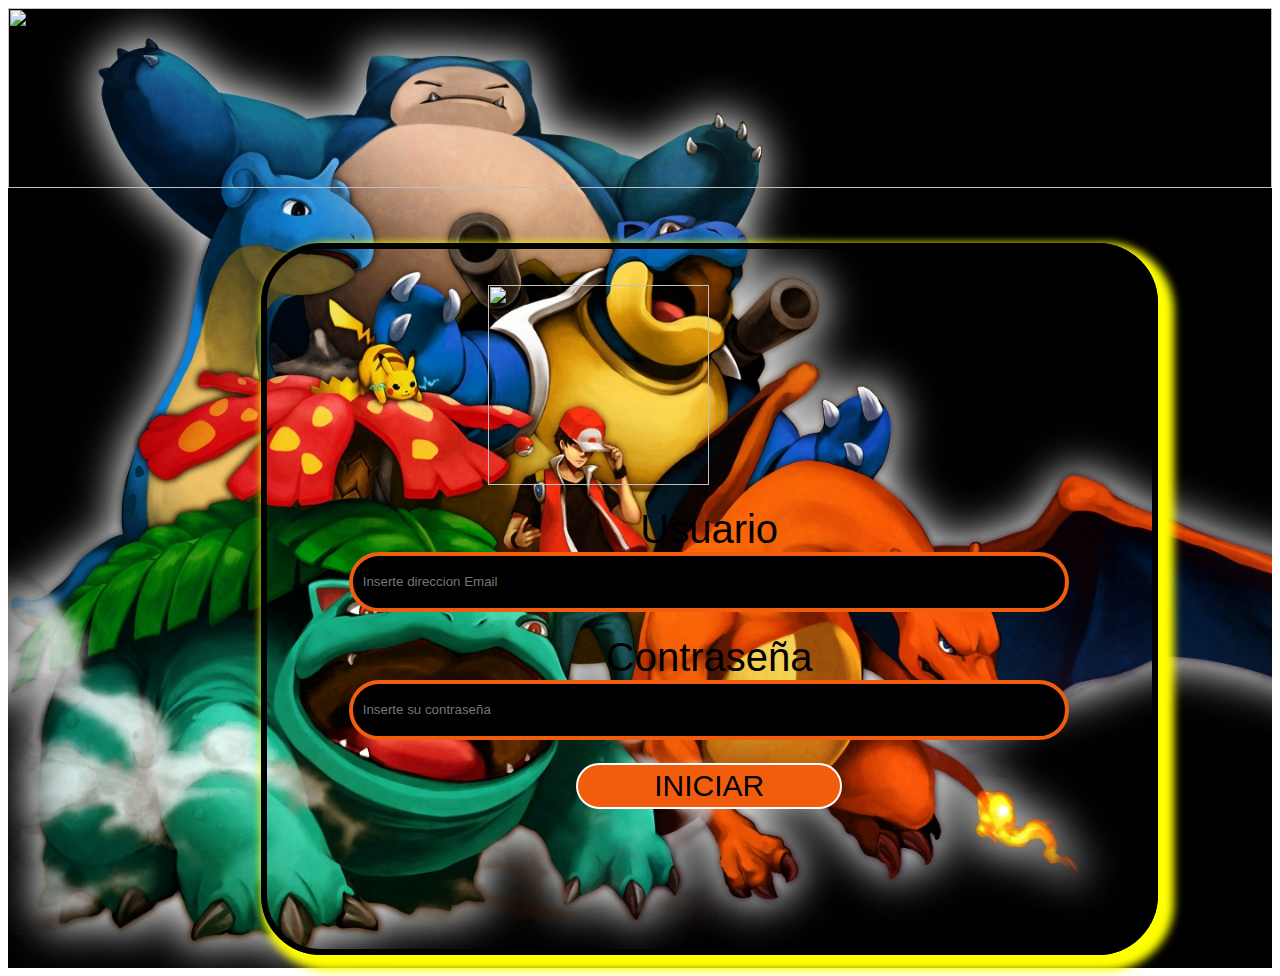
==== sede/index.html @ 817a53ae "login" ====
<!DOCTYPE html>
<html>
<head>
	<link rel="stylesheet" href="lib/boo2/css/bootstrap.css">
	<link rel="stylesheet" href="css/style.css">
	<link href="https://fonts.googleapis.com/css?family=ZCOOL+KuaiLe&display=swap" rel="stylesheet">
	<script src="lib/jQuery.js"></script>
	<meta charset="utf-8">
	<title>PokeLogin</title>
</head>
<body class="">
	<div class="container-fluid contenedor">
		<div class="row">
			<div class="col-md-6 col-xs-6 col-sm-6">
			</div>
			<div class="col-md-6 col-xs-6 col-sm-6">
				<img src="https://upload.wikimedia.org/wikipedia/commons/thumb/9/98/International_Pok%C3%A9mon_logo.svg/1280px-International_Pok%C3%A9mon_logo.svg.png" class="nombre" alt="">
				<div class="login">
					<br><br>
					<img src="https://www.stickpng.com/assets/thumbs/585e4d1ccb11b227491c339b.png" class="img responsive usuario">
					<br><br>
					<form>
						<label>Usuario</label><br>
						<input type="text" placeholder="  Inserte direccion Email" name=""><br><br>
						<label>Contraseña</label><br>
						<input type="password"  placeholder="  Inserte su contraseña  " name="">
						<br><br>
						<button class="iniciar">INICIAR</button>
					</form>
				</div>
			</div>
		</div>
	</div>
	<script src="lib/angular.js"></script>
	<script src="lib/boo2/js/bootstrap.js"></script>
	<script src="js/script.js"></script>
</body>
</html>
---- sede/css/style.css ----
.contenedor{
	background: url("../PIKA2.jpg")no-repeat;
	background-size: cover;
	height: 960px !important;
}
.login{
	box-shadow: 8px 8px 8px 8px yellow;
	margin-left: 20%;
	background:url("https://www.rosiesrewards.com/wp-content/uploads/2018/11/pokemon-iphone-wallpaper-luxury-fondos-para-whatsapp-of-pokemon-iphone-wallpaper.jpg")no-repeat;
	background-size: cover;
	width: 70%;
	height: 700px;
	margin-top:4%;
	border-radius: 60px;
	border: 6px #000000 solid;
}
.nombre{
	width: 100%;
	height: 180px;
}
.usuario{
	background-size: center;
	width: 50%;
	height: 200px;
	margin-left: 25%;
}
.navBar{
	height:auto;
	background: #F1524F;
}
.pokk{
	margin: 0 auto;
	height: 200px;
}
.pok{
	color: #FFF;
}
.altototal{
	height: 100%;
}
.pad{
	padding: 4%;
}
.pokeinfo{
	margin: 0 auto;
	width: 100% !important;
	border: 4px #000000 solid;
}
.imgpoke{
	background: #000000;
	margin:0 auto;
	height: 150px !important;
	width: 100% !important;
}
.nompoke{
	background:#EBF4EF;
	padding: 4%;
	border-top: 4px solid #000000;
}
.fondo{
	background: url("http://landscape-photography-blog.com/images/pokemon-wallpapers/36406291-pokemon-wallpapers.jpg")no-repeat;
	background-size: cover;
}
form{
	margin: 0 auto;
	font-size: 20px;
	text-align: center;
}
input{
	background: #000000;
	cursor:pointer;
	color:#FFF;
	width: 80% !important;
	height: 50px;
	border: 4px solid #F15C0D;
	border-radius: 50px;
	font-family: 'Anton', sans-serif;
}
label{
	font-size: 40px;
	font-family: 'Anton', sans-serif;
}
.iniciar{
	background: #F15C0D;
	font-family: 'Anton', sans-serif;
	border: 2px solid #FFF;
	width: 30%;
	padding: 4px;
	font-size: 30px;
	border-radius: 50px;
}
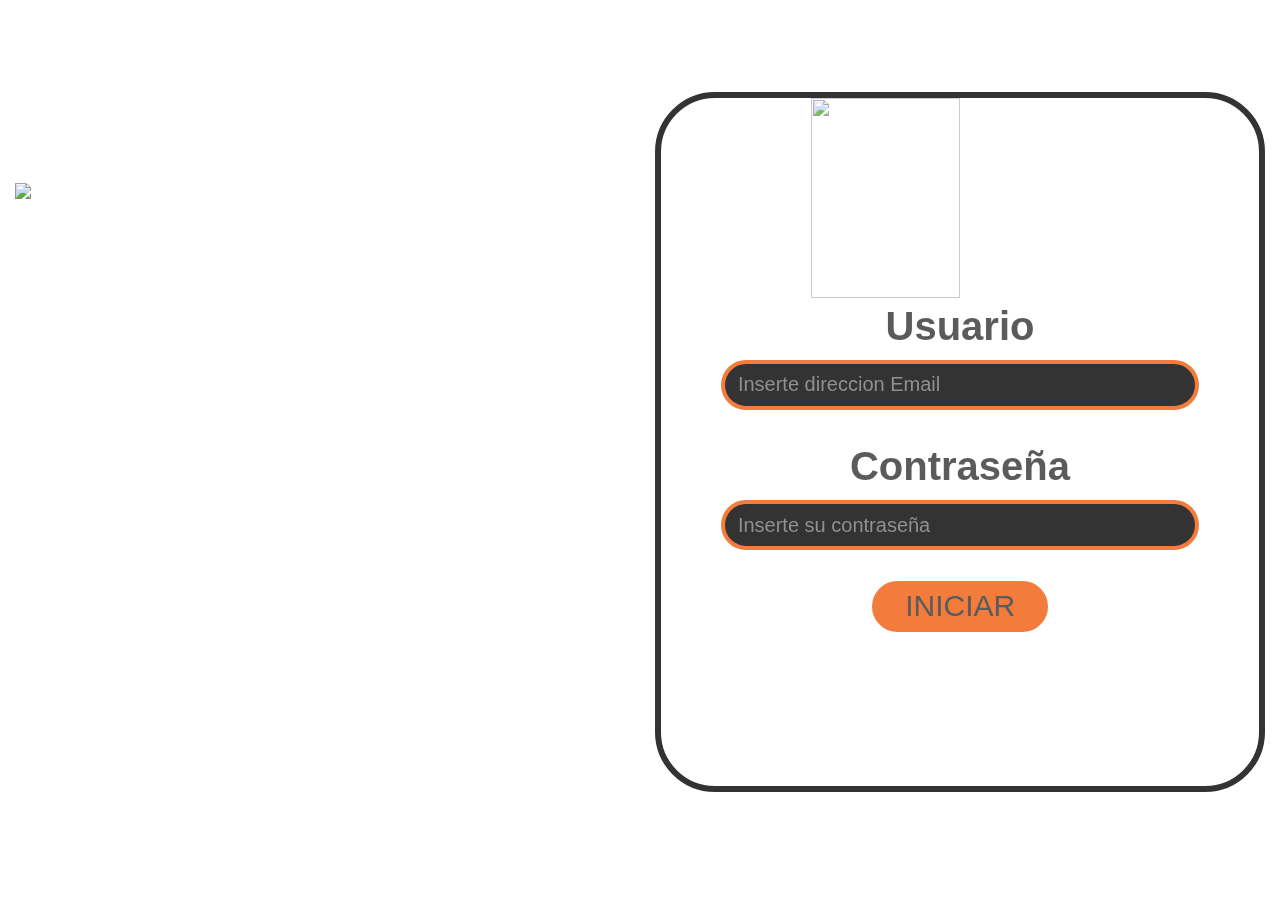
==== commit bccdb43c: "hrref" ====
--- a/sede/index.html
+++ b/sede/index.html
@@ -12,13 +12,12 @@
 	<div class="container-fluid contenedor">
 		<div class="row">
 			<div class="col-md-6 col-xs-6 col-sm-6">
+				<img src="https://www.pokebip.com/membres/galeries/1442/1442500308013685000.png" class="img-responsive nombre">
 			</div>
 			<div class="col-md-6 col-xs-6 col-sm-6">
-				<img src="https://upload.wikimedia.org/wikipedia/commons/thumb/9/98/International_Pok%C3%A9mon_logo.svg/1280px-International_Pok%C3%A9mon_logo.svg.png" class="nombre" alt="">
 				<div class="login">
-					<br><br>
-					<img src="https://www.stickpng.com/assets/thumbs/585e4d1ccb11b227491c339b.png" class="img responsive usuario">
-					<br><br>
+					<img src="https://www.intus.com.mx/wp-content/uploads/2018/09/sharepoint-impacto-en-usuarios.png" class="img responsive usuario">
+					<br>
 					<form>
 						<label>Usuario</label><br>
 						<input type="text" placeholder="  Inserte direccion Email" name=""><br><br>
@@ -35,4 +34,4 @@
 	<script src="lib/boo2/js/bootstrap.js"></script>
 	<script src="js/script.js"></script>
 </body>
-</html>
+</html>--- a/sede/css/style.css
+++ b/sede/css/style.css
@@ -1,22 +1,21 @@
 .contenedor{
-	background: url("../PIKA2.jpg")no-repeat;
+	background: url("http://landscape-photography-blog.com/images/pokemon-wallpapers/36406291-pokemon-wallpapers.jpg")no-repeat;
 	background-size: cover;
-	height: 960px !important;
+	width: 100% !important;
+	height: 920px !important;
 }
 .login{
-	box-shadow: 8px 8px 8px 8px yellow;
-	margin-left: 20%;
 	background:url("https://www.rosiesrewards.com/wp-content/uploads/2018/11/pokemon-iphone-wallpaper-luxury-fondos-para-whatsapp-of-pokemon-iphone-wallpaper.jpg")no-repeat;
 	background-size: cover;
-	width: 70%;
+	width: 100%;
 	height: 700px;
-	margin-top:4%;
+	opacity:0.8;
+	margin-top:15%;
 	border-radius: 60px;
-	border: 6px #000000 solid;
+	border: 6px #000000 solid; 
 }
 .nombre{
-	width: 100%;
-	height: 180px;
+	margin-top: 30%;
 }
 .usuario{
 	background-size: center;
@@ -88,4 +87,4 @@
 	padding: 4px;
 	font-size: 30px;
 	border-radius: 50px;
-}
+}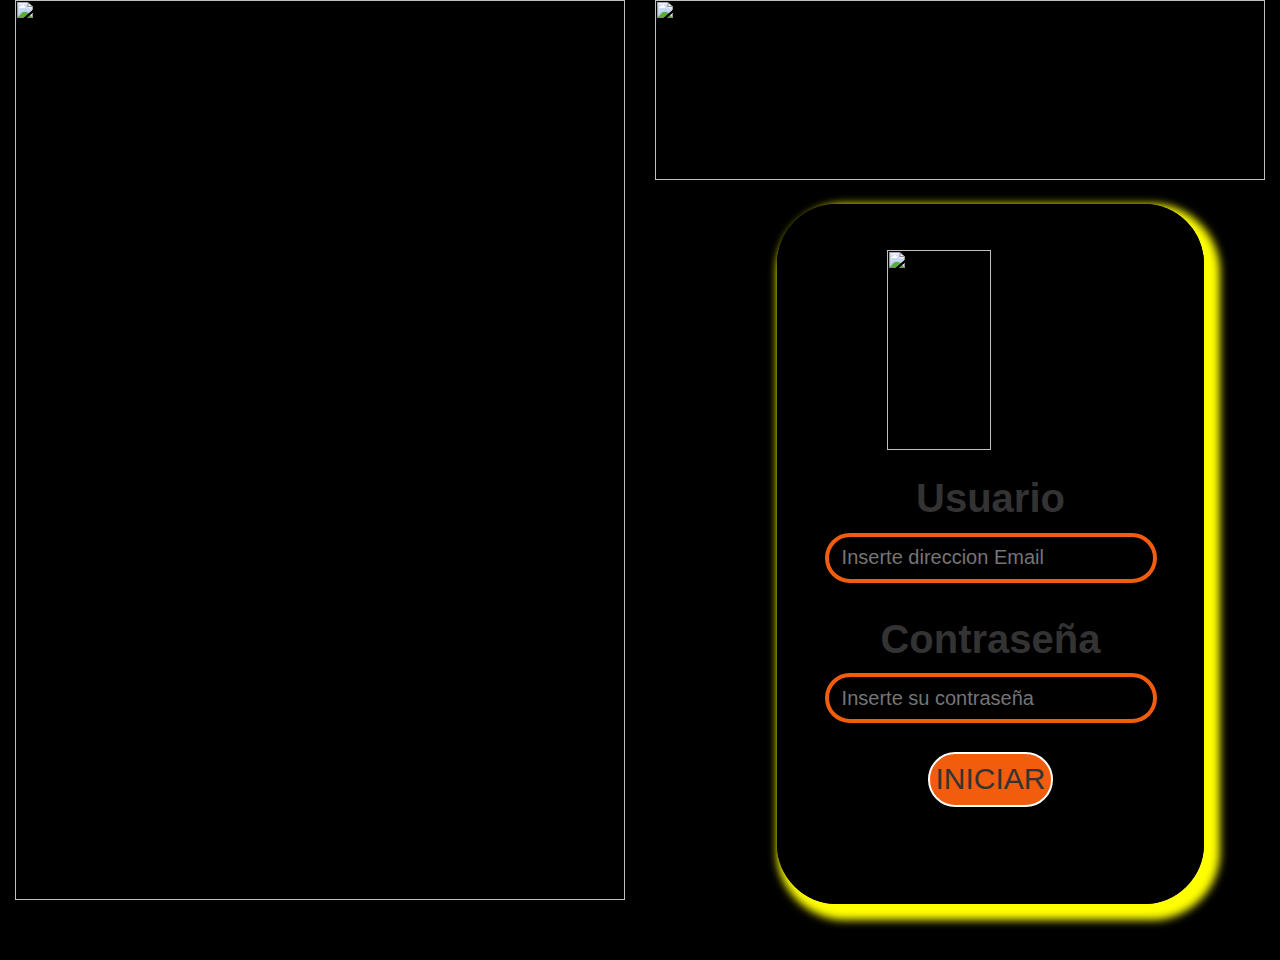
==== commit e14ff4e2: "full pokedex" ====
--- a/sede/index.html
+++ b/sede/index.html
@@ -8,16 +8,18 @@
 	<meta charset="utf-8">
 	<title>PokeLogin</title>
 </head>
-<body class="">
+<body class="fondo2">
 	<div class="container-fluid contenedor">
 		<div class="row">
 			<div class="col-md-6 col-xs-6 col-sm-6">
-				<img src="https://www.pokebip.com/membres/galeries/1442/1442500308013685000.png" class="img-responsive nombre">
+				<img src="https://images5.alphacoders.com/451/451344.jpg" class="idpoke" alt="">
 			</div>
 			<div class="col-md-6 col-xs-6 col-sm-6">
+				<img src="https://upload.wikimedia.org/wikipedia/commons/thumb/9/98/International_Pok%C3%A9mon_logo.svg/1280px-International_Pok%C3%A9mon_logo.svg.png" class="nombre" alt="">
 				<div class="login">
-					<img src="https://www.intus.com.mx/wp-content/uploads/2018/09/sharepoint-impacto-en-usuarios.png" class="img responsive usuario">
-					<br>
+					<br><br>
+					<img src="https://www.stickpng.com/assets/thumbs/585e4d1ccb11b227491c339b.png" class="img responsive usuario">
+					<br><br>
 					<form>
 						<label>Usuario</label><br>
 						<input type="text" placeholder="  Inserte direccion Email" name=""><br><br>
@@ -34,4 +36,4 @@
 	<script src="lib/boo2/js/bootstrap.js"></script>
 	<script src="js/script.js"></script>
 </body>
-</html>+</html>
--- a/sede/css/style.css
+++ b/sede/css/style.css
@@ -1,21 +1,24 @@
 .contenedor{
-	background: url("http://landscape-photography-blog.com/images/pokemon-wallpapers/36406291-pokemon-wallpapers.jpg")no-repeat;
-	background-size: cover;
-	width: 100% !important;
-	height: 920px !important;
+	height: 960px !important;
+}
+.idpoke{
+	width: 100%;
+	height: 900px;
 }
 .login{
+	box-shadow: 8px 8px 8px 8px yellow;
+	margin-left: 20%;
 	background:url("https://www.rosiesrewards.com/wp-content/uploads/2018/11/pokemon-iphone-wallpaper-luxury-fondos-para-whatsapp-of-pokemon-iphone-wallpaper.jpg")no-repeat;
 	background-size: cover;
-	width: 100%;
+	width: 70%;
 	height: 700px;
-	opacity:0.8;
-	margin-top:15%;
+	margin-top:4%;
 	border-radius: 60px;
-	border: 6px #000000 solid; 
+	border: 6px #000000 solid;
 }
 .nombre{
-	margin-top: 30%;
+	width: 100%;
+	height: 180px;
 }
 .usuario{
 	background-size: center;
@@ -24,11 +27,17 @@
 	margin-left: 25%;
 }
 .navBar{
-	height:auto;
-	background: #F1524F;
+	height:auto !important;
+	background: url("../pokedex2.jpg")no-repeat/*#B51C0A*/ ;
+	background-size: cover;
+}
+.fondo2{
+	background: #000000;
 }
 .pokk{
-	margin: 0 auto;
+	width: 90%;
+	margin-top: 0%;
+	margin-left: 10%;
 	height: 200px;
 }
 .pok{
@@ -87,4 +96,73 @@
 	padding: 4px;
 	font-size: 30px;
 	border-radius: 50px;
-}+}
+.registrar{
+	background:orange;
+	color:#000000;
+	border:4px solid #000000;
+	border-radius: 60px;
+	font-size: 25px;
+	width: 50%;
+	margin-left: 120px;
+}
+.rango{
+	background: url("https://cdn.wallpapersafari.com/77/81/2MOpNL.jpg")no-repeat;
+	background-size: cover;
+	height: 1000px;
+}
+.rt{
+	color:#FFF;
+}
+.campo{
+	margin-top: 20%;
+}
+.estilob{
+	background: #000000;
+	cursor:pointer;
+	color:#FFF;
+	width: 80% !important;
+	height: 60px;
+	border: 8px solid #F15C0D;
+	border-radius: 50px;
+	font-family: 'Anton', sans-serif;
+}
+.estilodex{
+	border: 4px solid #000000;
+	width: 100%;
+	height: 300px;
+	background: #F0AB63 ;
+}
+.imgpm{
+	width: 100%;
+	height: 300px;
+}
+.color1{
+	background: #AB140A  ;
+	height: 100px;
+	text-align: center;
+}
+.nombrep{
+	color:#FFF;
+	font-size: 35px;
+	font-family: 'Anton', sans-serif;
+}
+.color2{
+	background: #056FC7 ;
+	height: 100px;
+	text-align: center;
+}
+.color3{
+	background: #35910A ;
+	height: 93px;
+	text-align: center;
+}
+.esc{
+	padding-left: 8%;
+	padding-right: 8%;
+	padding-top: 2%;
+}
+.fondopp{
+	background: #BB312A;
+	border:4px solid #000000;
+}
